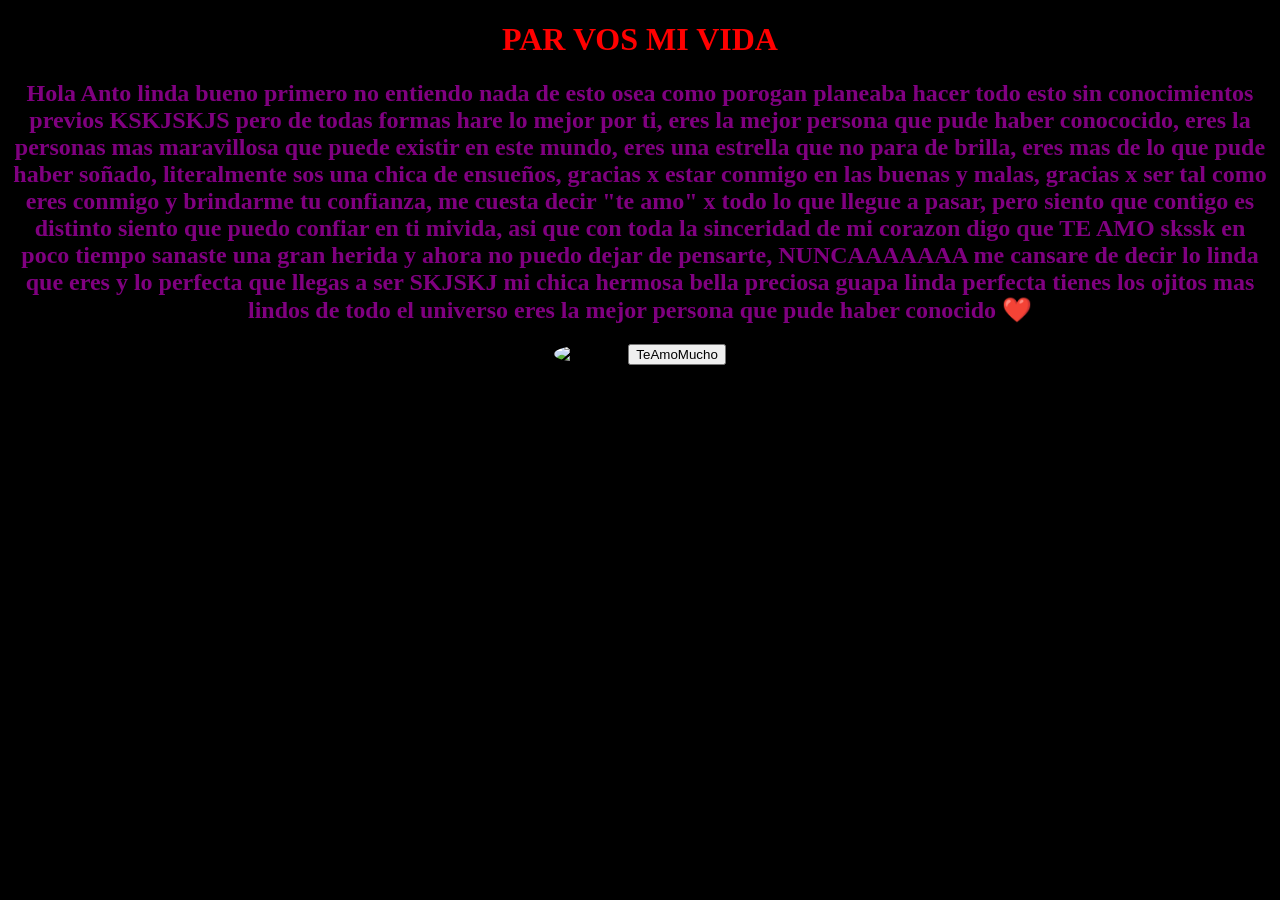
==== index.html @ 40958eed "Sebas-card2" ====
<!DOCTYPE html>
<html lang="en">
<head>
    <meta charset="UTF-8">
    <meta name="viewport" content="width=device-width, initial-scale=1.0">
    <title>Te amo <3</title>
    <style>
        .body {
            background-color: black;
            text-align: center;
        }
        .body__img {
            width: 100%;
            border-radius: 50%;
        }
    </style>
    <link rel="stylesheet" href="./css/uwu.css">
</head>

<body class="body"

<h1></h1>
<h1>PAR VOS MI VIDA</h1>
<h2>
    Hola Anto linda bueno primero no entiendo nada de esto osea como porogan planeaba hacer todo esto sin conocimientos previos 
    KSKJSKJS pero de todas formas hare lo mejor por ti, eres la mejor persona que pude haber conococido, eres la personas mas maravillosa
    que puede existir en este mundo, eres una estrella que no para de brilla, eres mas de lo que pude haber soñado, literalmente sos una
    chica de ensueños, gracias x estar conmigo en las buenas y malas, gracias x ser tal como eres conmigo y brindarme tu confianza, me
    cuesta decir "te amo" x todo lo que llegue a pasar, pero siento que contigo es distinto siento que puedo confiar en ti mivida, asi que
    con toda la sinceridad de mi corazon digo que TE AMO skssk en poco tiempo sanaste una gran herida y ahora no puedo dejar de pensarte,
    NUNCAAAAAAA me cansare de decir lo linda que eres y lo perfecta que llegas a ser SKJSKJ mi chica hermosa bella preciosa guapa linda
    perfecta tienes los ojitos mas lindos de todo el universo eres la mejor persona que pude haber conocido ❤️
</h2>
<img src="https://th.bing.com/th/id/R.c075d2b032e644c9caf9d3625fbf4412?rik=c03jz7YVFA1d5w&riu=http%3a%2f%2ffc02.deviantart.net%2ffs42%2ff%2f2009%2f086%2ff%2f0%2fPucca_Garu_by_merigwen.jpg&ehk=8HY51%2fa%2bUYM9n30OWnY1twztgQ4i3fMt2hDirKRdzeU%3d&risl=&pid=ImgRaw&r=0" 
alt="vos y yo" class="body__img"/>
<button id="yes">TeAmoMucho</button>

<script>
    const vutonSi = document.getElementById("yes");
    const TeAmoMucho = () => {
        alert ('EresperfectaSJSKSK');
        alert ('t3am0');
        location.href = 'https://www.youtube.com/watch?v=7T7-cqhRvIc';
    }
    vutonSi.addEventListener('click', TeAmoMucho);
</script>
<body>

<html>
---- css/uwu.css ----
h1{color:red}
h2{color:purple}
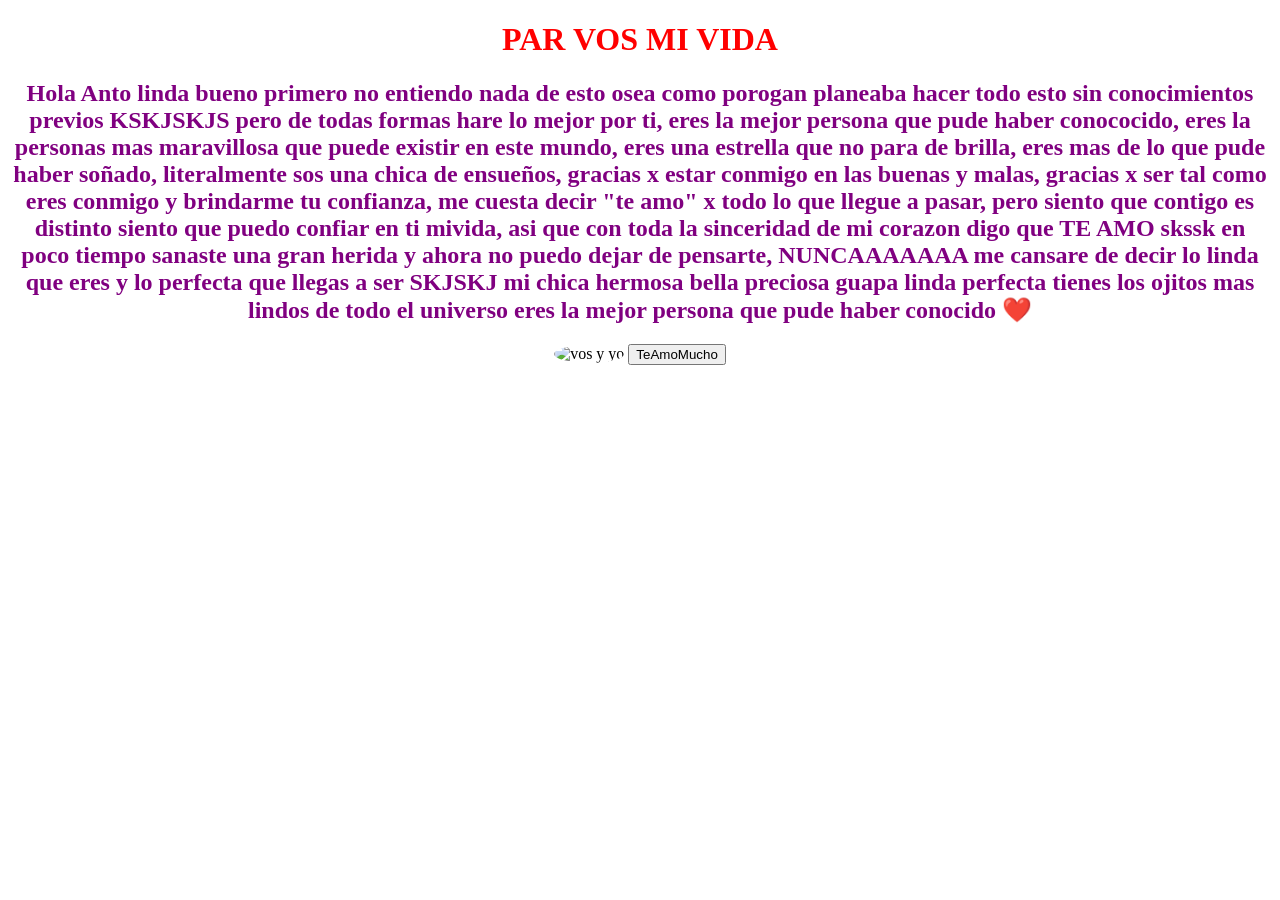
==== commit 814a1a4a: "sebascard" ====
--- a/index.html
+++ b/index.html
@@ -6,7 +6,7 @@
     <title>Te amo <3</title>
     <style>
         .body {
-            background-color: black;
+            background-color: white;
             text-align: center;
         }
         .body__img {
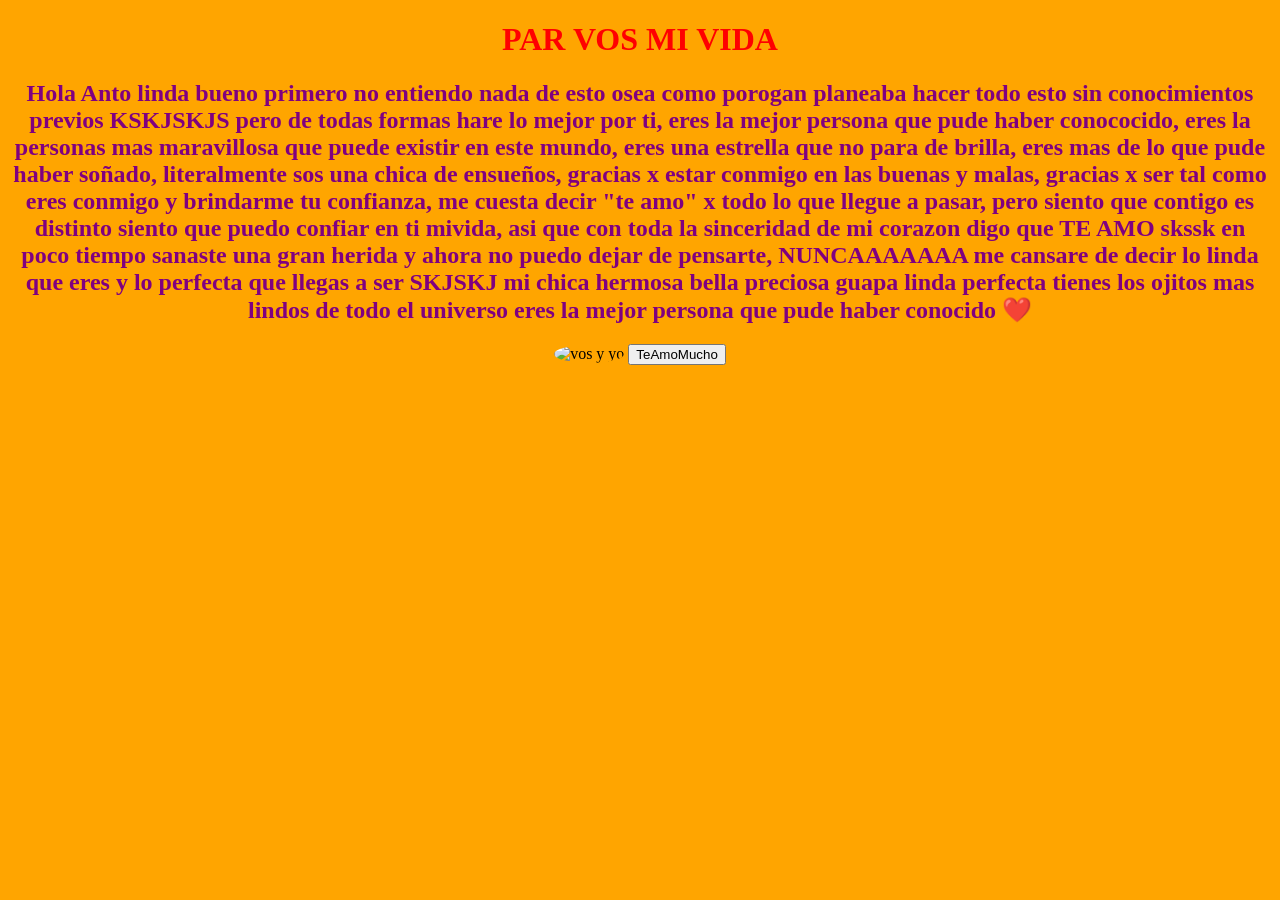
==== commit 45bd6a9d: "SEBASFINAL" ====
--- a/index.html
+++ b/index.html
@@ -6,7 +6,7 @@
     <title>Te amo <3</title>
     <style>
         .body {
-            background-color: white;
+            background-color: orange;
             text-align: center;
         }
         .body__img {
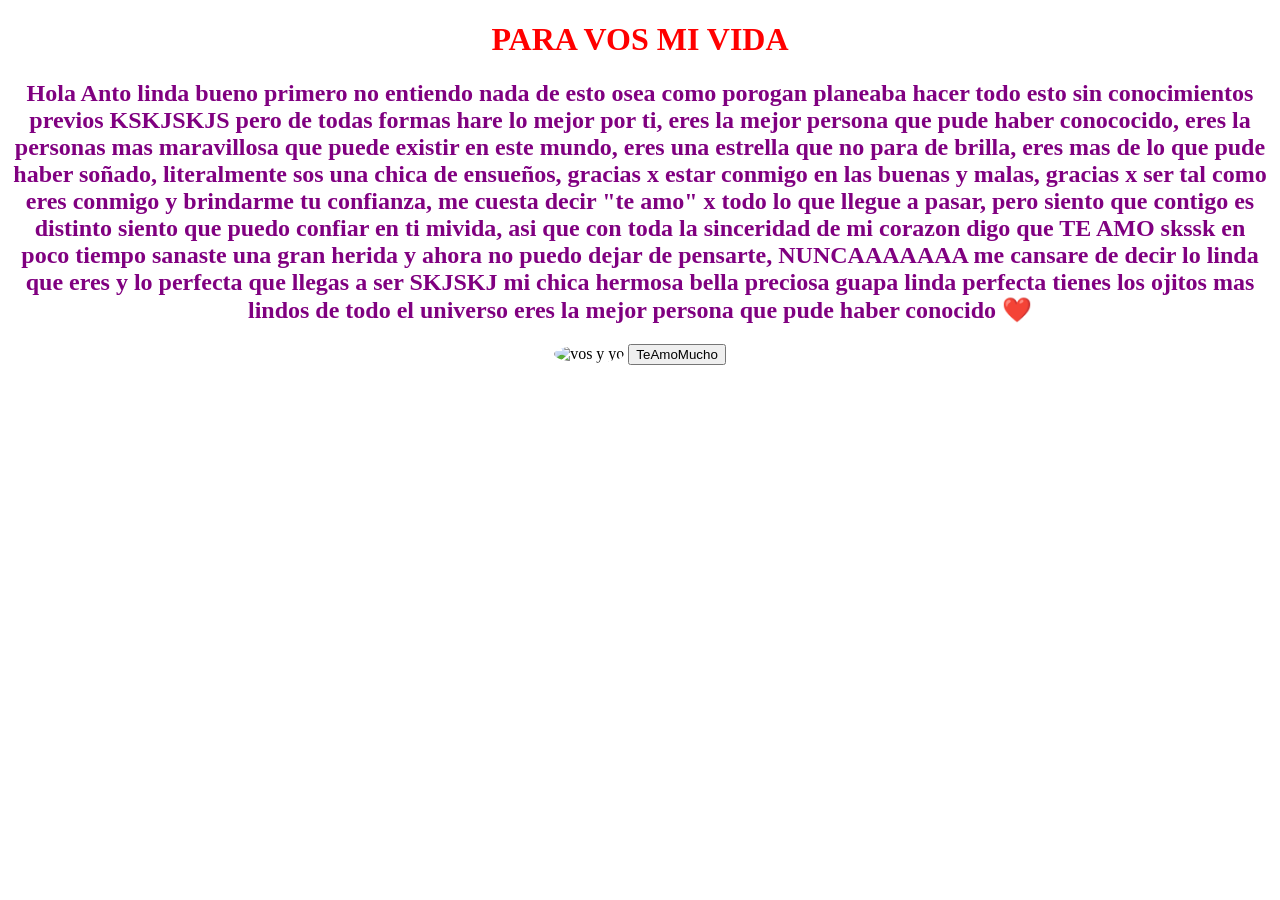
==== commit 02817d84: "LISTOOO" ====
--- a/index.html
+++ b/index.html
@@ -6,7 +6,7 @@
     <title>Te amo <3</title>
     <style>
         .body {
-            background-color: orange;
+            background-color: white;
             text-align: center;
         }
         .body__img {
@@ -20,7 +20,7 @@
 <body class="body"
 
 <h1></h1>
-<h1>PAR VOS MI VIDA</h1>
+<h1>PARA VOS MI VIDA</h1>
 <h2>
     Hola Anto linda bueno primero no entiendo nada de esto osea como porogan planeaba hacer todo esto sin conocimientos previos 
     KSKJSKJS pero de todas formas hare lo mejor por ti, eres la mejor persona que pude haber conococido, eres la personas mas maravillosa
